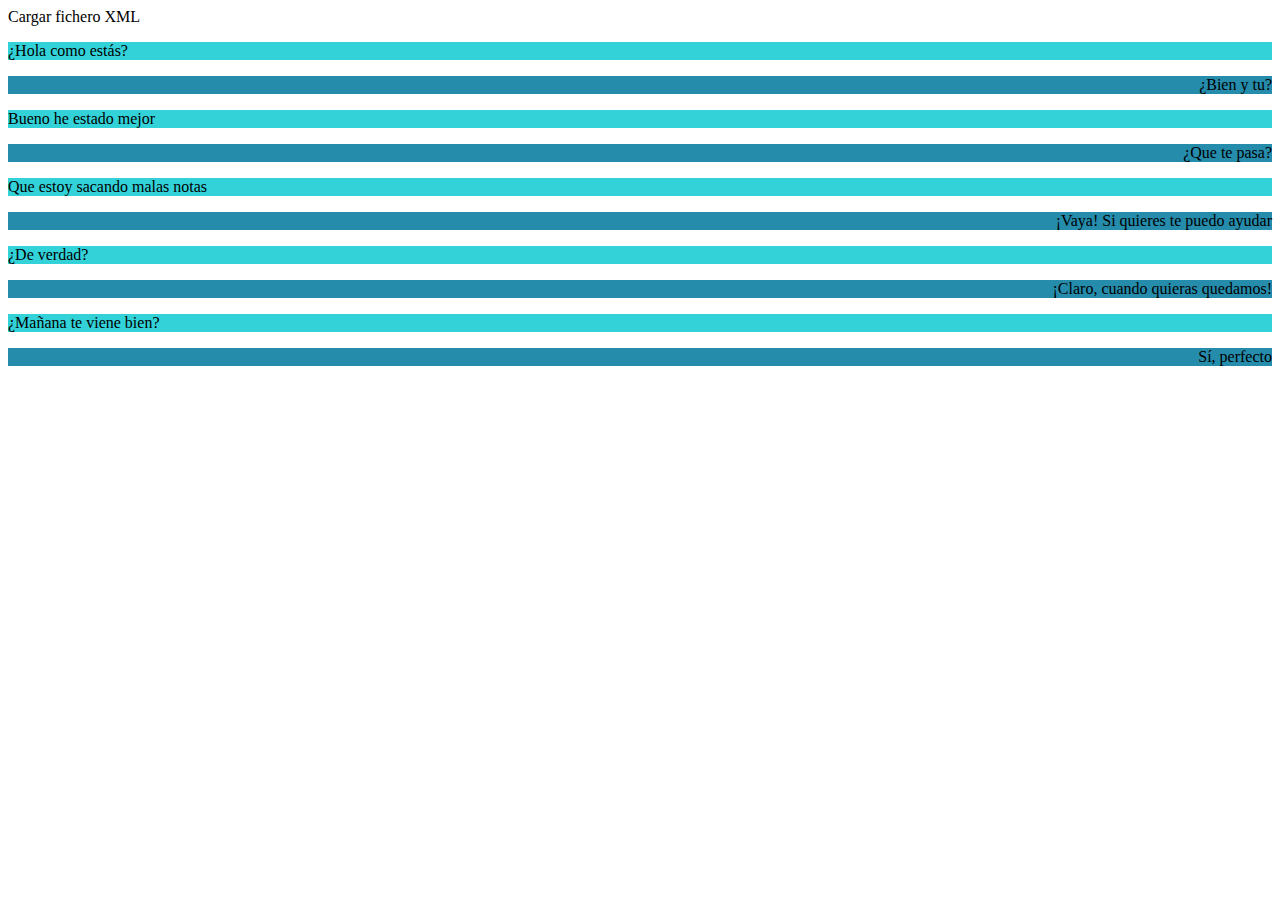
==== Ejercicio2/index.html @ f22c9069 "Add files via upload" ====
<!DOCTYPE>
<html>
    <head>
        <meta charset="UTF-8"/>
        <title>Leer fichero XML y TXT</title>
	<link rel="stylesheet" href="conversacion.css">
    </head>
    <body>
		<div>Cargar fichero XML</div>
		<div id="ficheroXML"></div>
        <script src="ajax.js"></script>
        <script src="leerFicheroXML.js"></script>
	</body>
</html>
---- Ejercicio2/conversacion.css ----
.izquierda{
        background-color: rgb(51, 210, 216);
}

.derecha{
    background-color: rgb(37, 140, 172);
    text-align: end;
}
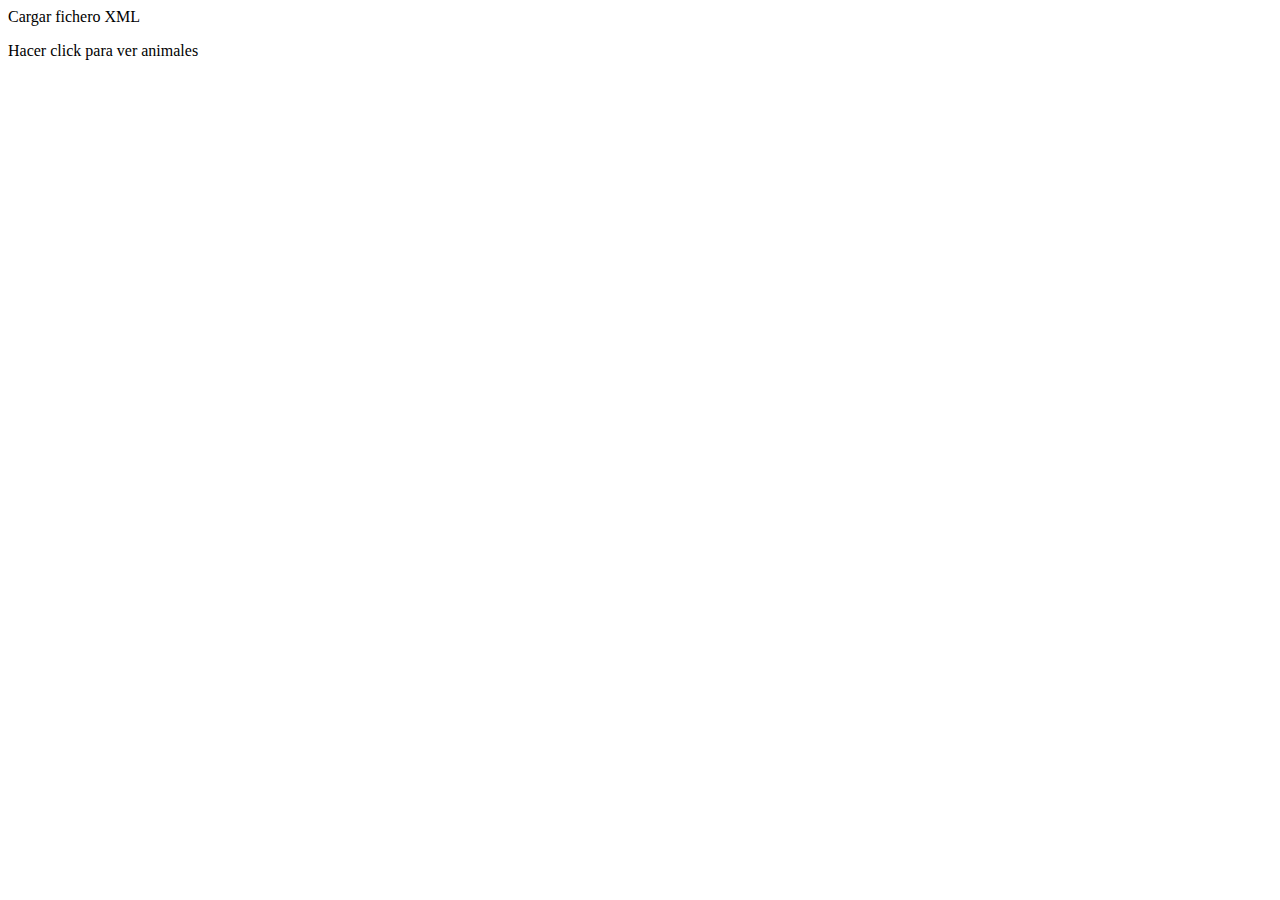
==== commit edc427ec: "Update index.html" ====
--- a/Ejercicio2/index.html
+++ b/Ejercicio2/index.html
@@ -8,6 +8,7 @@
     <body>
 		<div>Cargar fichero XML</div>
 		<div id="ficheroXML"></div>
+	    <p>Hacer click para ver animales</p>
         <script src="ajax.js"></script>
         <script src="leerFicheroXML.js"></script>
 	</body>
